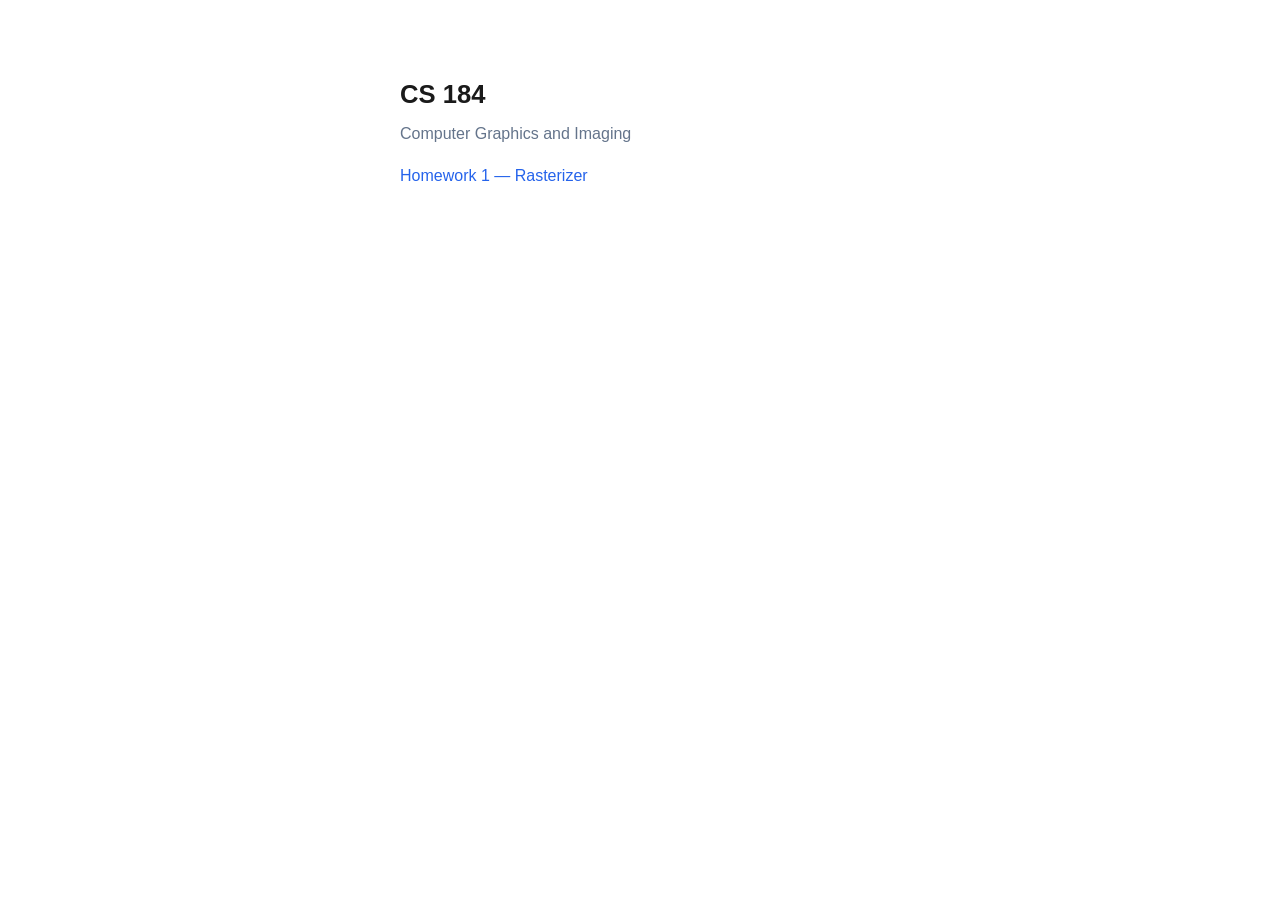
==== index.html @ 97e51e94 "added landingpage" ====
<!DOCTYPE html>
<html lang="en">
<head>
  <meta charset="UTF-8">
  <meta name="viewport" content="width=device-width, initial-scale=1.0">
  <title>CS 184</title>
  <style>
    body {
      font-family: -apple-system, BlinkMacSystemFont, "Segoe UI", Roboto, sans-serif;
      max-width: 480px;
      margin: 80px auto;
      padding: 0 1.5rem;
      color: #1a1a1a;
    }
    h1 { font-size: 1.6rem; margin-bottom: 0.3rem; }
    p { color: #64748b; margin-bottom: 1.5rem; }
    ul { list-style: none; padding: 0; }
    li { margin-bottom: 0.5rem; }
    a {
      color: #2563eb;
      text-decoration: none;
      font-weight: 500;
    }
    a:hover { text-decoration: underline; }
  </style>
</head>
<body>
  <h1>CS 184</h1>
  <p>Computer Graphics and Imaging</p>
  <ul>
    <li><a href="hw1/">Homework 1 &mdash; Rasterizer</a></li>
  </ul>
</body>
</html>
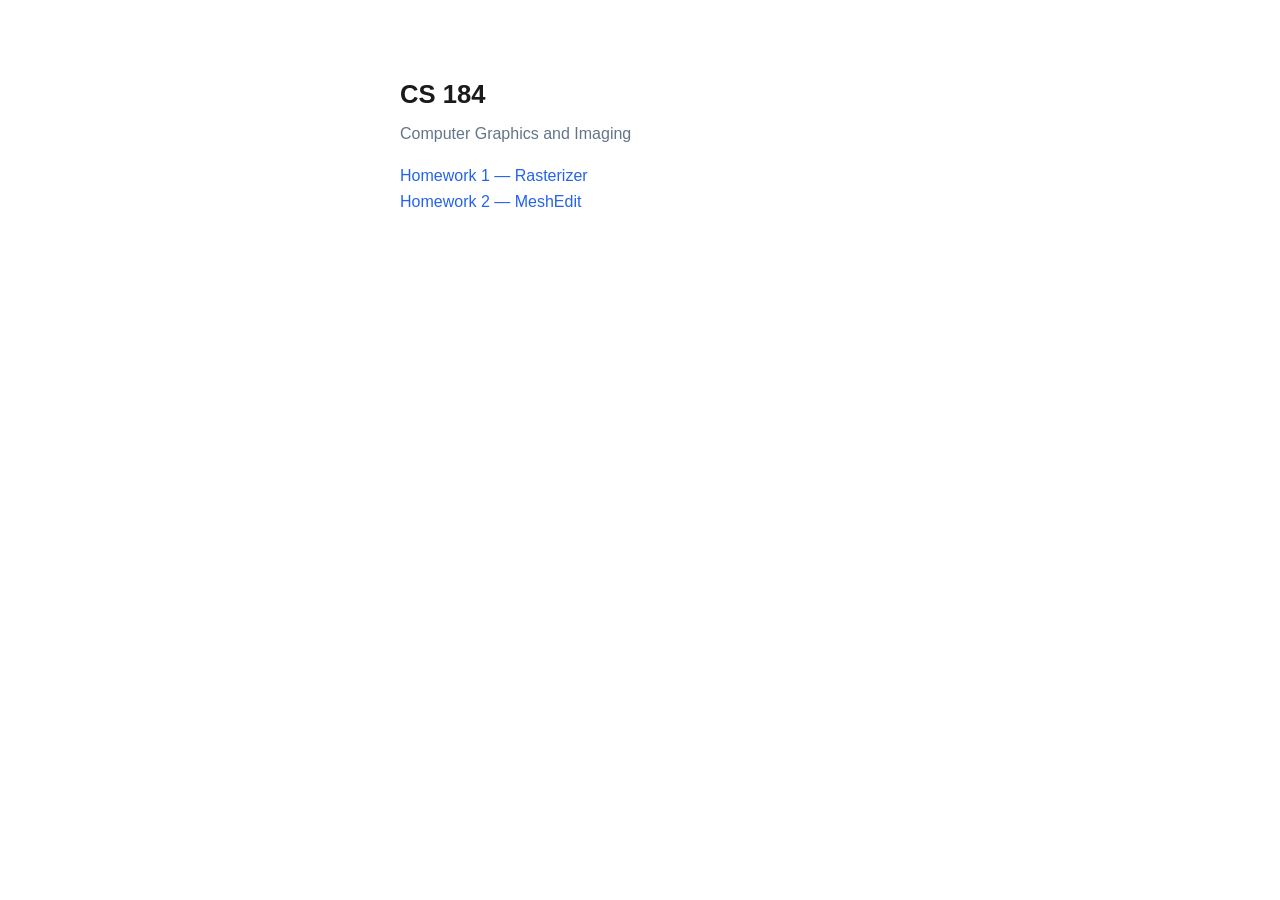
==== commit d7af18bb: "inital part 2" ====
--- a/index.html
+++ b/index.html
@@ -29,6 +29,7 @@
   <p>Computer Graphics and Imaging</p>
   <ul>
     <li><a href="hw1/">Homework 1 &mdash; Rasterizer</a></li>
+    <li><a href="hw2/">Homework 2 &mdash; MeshEdit</a></li>
   </ul>
 </body>
 </html>
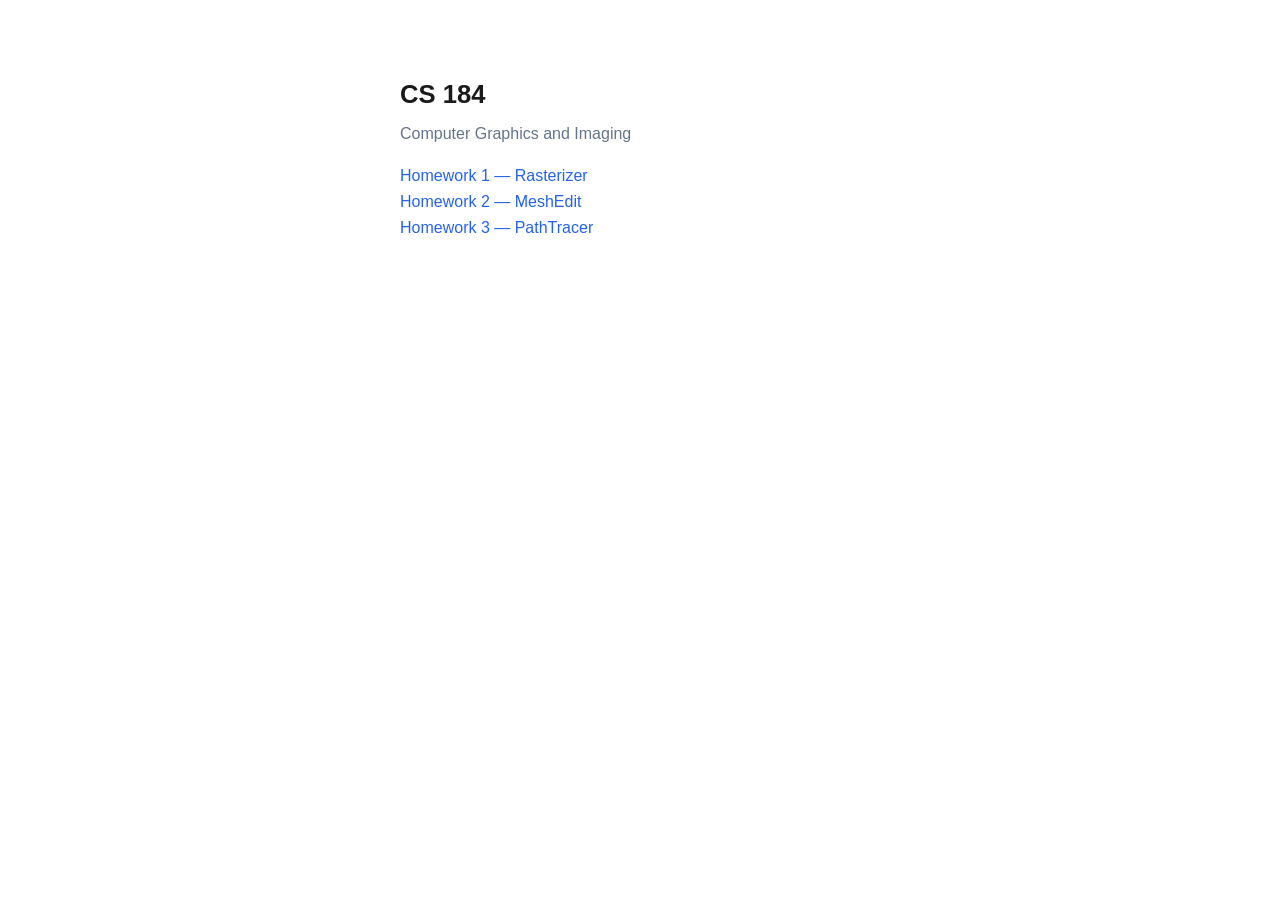
==== commit f88c74f0: "done hw3" ====
--- a/index.html
+++ b/index.html
@@ -30,6 +30,7 @@
   <ul>
     <li><a href="hw1/">Homework 1 &mdash; Rasterizer</a></li>
     <li><a href="hw2/">Homework 2 &mdash; MeshEdit</a></li>
+    <li><a href="hw3/">Homework 3 &mdash; PathTracer</a></li>
   </ul>
 </body>
 </html>
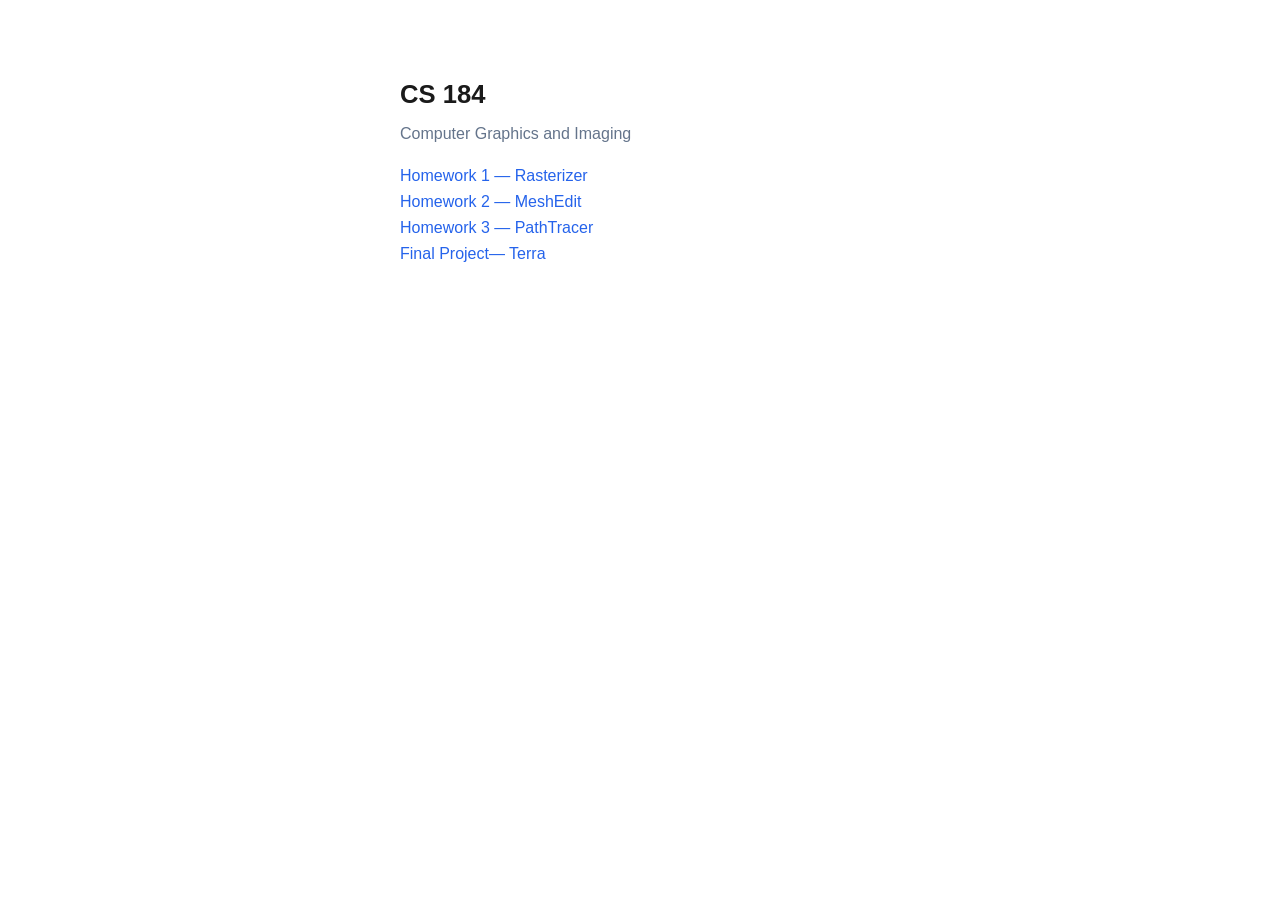
==== commit c606dd71: "done with final prosopal" ====
--- a/index.html
+++ b/index.html
@@ -31,6 +31,7 @@
     <li><a href="hw1/">Homework 1 &mdash; Rasterizer</a></li>
     <li><a href="hw2/">Homework 2 &mdash; MeshEdit</a></li>
     <li><a href="hw3/">Homework 3 &mdash; PathTracer</a></li>
+    <li><a href="final/">Final Project&mdash; Terra</a></li>
   </ul>
 </body>
 </html>
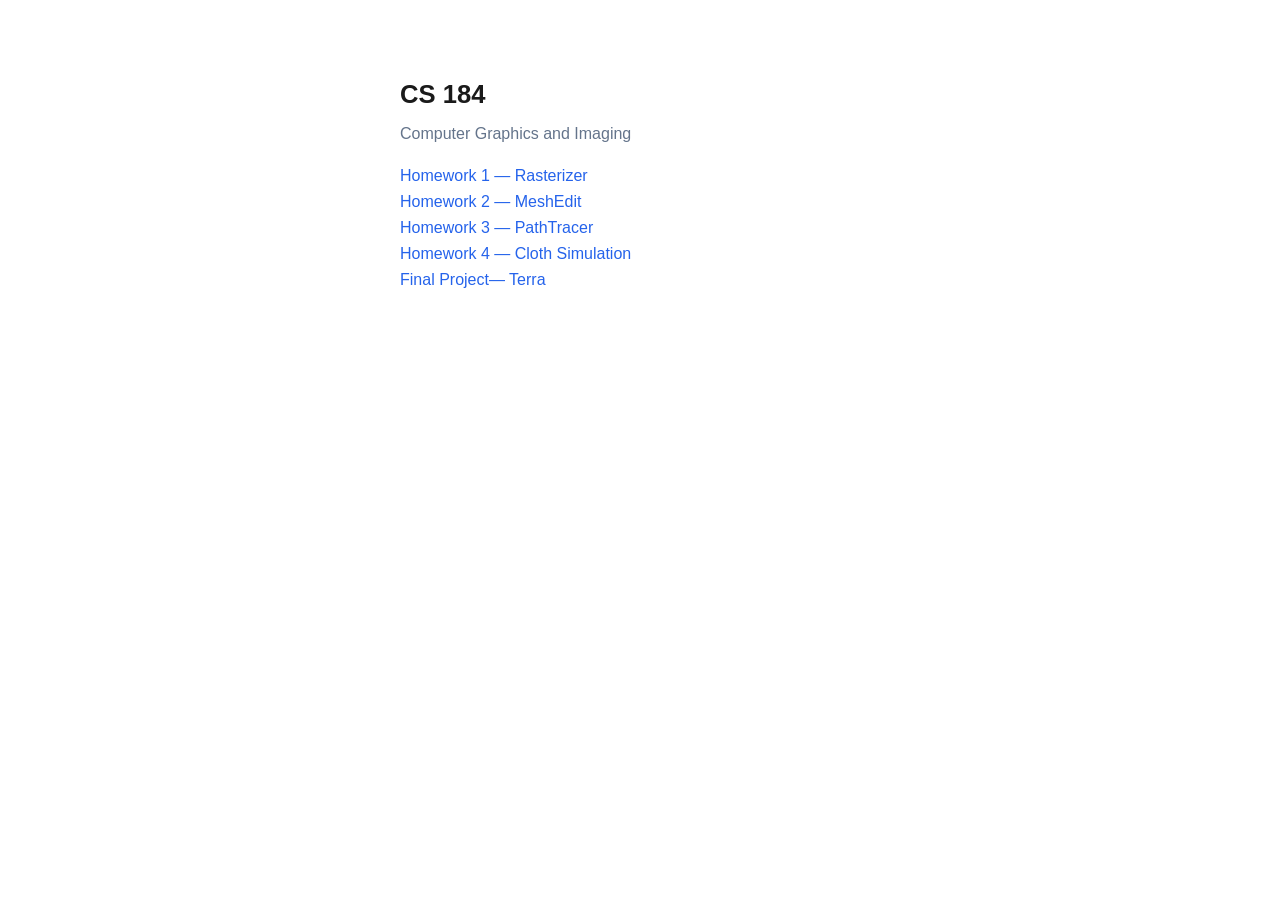
==== commit e44e0a64: "added hw4" ====
--- a/index.html
+++ b/index.html
@@ -31,6 +31,7 @@
     <li><a href="hw1/">Homework 1 &mdash; Rasterizer</a></li>
     <li><a href="hw2/">Homework 2 &mdash; MeshEdit</a></li>
     <li><a href="hw3/">Homework 3 &mdash; PathTracer</a></li>
+    <li><a href="hw4/">Homework 4 &mdash; Cloth Simulation</a></li>
     <li><a href="final/">Final Project&mdash; Terra</a></li>
   </ul>
 </body>
